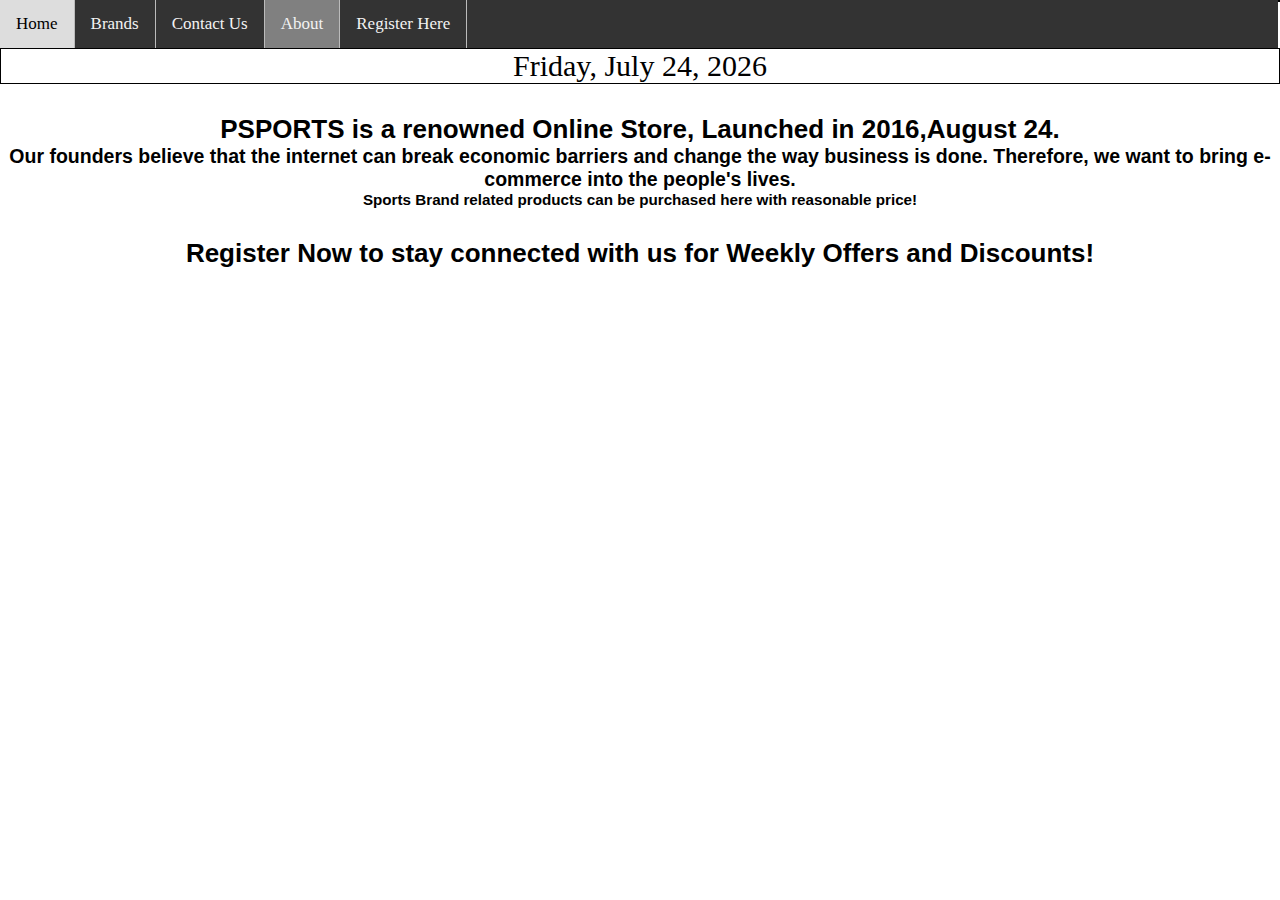
==== about.html @ 4fe72220 "project running..." ====
<HTML>
<head>
    <title> Psports </title>
	<link href="styles/site.css" type="text/css" rel="stylesheet" />
	<link rel="shortcut icon" href="images/psportslogo.png">
	<body>
	<div class="container">
    
  </div>

<div class="topnav" id="myTopnav">
  <a href="clothing.html" >Home</a>
  <a href="brands.html">Brands</a>
  <a href="contact.html">Contact Us</a>
  <a href="about.html" class="current">About</a>
  <a href="register.html">Register Here</a>

</div>


<div class="date00">
<SCRIPT LANGUAGE="JavaScript">
var now = new Date();

var days = new Array('Sunday','Monday','Tuesday','Wednesday','Thursday','Friday','Saturday');

var months = new Array('January','February','March','April','May','June','July','August','September','October','November','December');

var date = ((now.getDate()<10) ? "0" : "")+ now.getDate();

function fourdigits(number)	{
	return (number < 1000) ? number + 1900 : number;
								}
today =  days[now.getDay()] + ", " +
         months[now.getMonth()] + " " +
         date + ", " +
         (fourdigits(now.getYear())) ;

document.write(today);
</script> </div>



<h1> PSPORTS is a renowned Online Store, Launched in 2016,August 24.  </h1>
<h2> Our founders believe that the internet can break economic barriers and change the way business is done. Therefore, we want to bring e-commerce into the people's lives. </h2> 
<h3> Sports Brand related products can be purchased here with reasonable price! </h3>

<h1> Register Now to stay connected with us for Weekly Offers and Discounts! </h1>


 

</body>
<script src="scripts/date.js"> </script>
</html>
---- styles/site.css ----
.topnav {
    background-color: #333;
    overflow: hidden;
 	
}

.date00{
	font-size:30px;
	border:1px solid black;
	font-family:Orator STD;
}

.fa {
  padding: 10px;
  font-size: 30px;
  width: 30px;
  text-align: center;
  text-decoration: none;
  margin: 5px 2px;
  border-radius: 50%;
}

h1{
	padding-top:30px;
}
/*make fa-fa hover*/
.fa:hover {
    opacity: 0.7;
}

/*styles fa-fa facebook*/ 
.fa-facebook {
  background: #3B5998;
  color: white;
}

/*styles fa-fa instagram*/
.fa-instagram {
  background: #125688;
  color: white;
}

/*styles Site name given in navigation bar*/
#logo2{
	float:right;
	color:white;
	width:210px;
	font-size:40px;
	font-family:Century Gothic;
}

/*makes the footer positer fixed and styles it*/
.fix{
	text-align:center;
	font-size:20px;
	font-family:Century Gothic;
	clear:both;
}

/*makes current tab nav bar hover*/ 
li a:hover:not(.current) {
    background-color: #111;
}

.topnav a{
	border-right:1px solid #bbb;
}

.current {
    background-color:grey;
}

.h2{
	font-family:Century Gothic;
	font-size:20px;
}

.h4{
	font-size:21px;
}

h5{
	font-size:20px;
	padding-top:10px;
}

h6{
	font-size:18px;
}

.btn1{
	float:left;
	width:650px;

}


.button12 {
    background-color: black;
    border: none;
    color: white;
    padding: 10px 12px;
    text-align: center;
    text-decoration: none;
    display: inline-block;
    font-size: 16px;
    cursor: pointer;
}

.button12:hover{
	background-color:grey
}


/* Style the links inside the navigation bar */
.topnav a {
    float:left;
    display: block;
    color: #f2f2f2;
    text-align: center;
    padding: 14px 16px;
    text-decoration: none;
    font-size: 17px;
	font-family:Century Gothic;	
}



/* Change the color of links on hover */
.topnav a:hover {
    background-color: #ddd;
    color: black;
	
}

/* Add a color to the active/current link */
.topnav a.active {
    background-color: #4CAF50;
    color: white;
	
}

.container{
	border:1px solid black;
	float:right;
}

.h1{
	text-align:center;
}



* {
    margin: 0;
    padding: 0;
  	-moz-box-sizing: border-box;
		-o-box-sizing: border-box;
		-webkit-box-sizing: border-box;
		box-sizing: border-box;
	}

	body {
		width: 100%;
		height: 100%;
		font-family: "helvetica neue", helvetica, arial, sans-serif;
		font-size: 13px;
		text-align: center;
		b
	}

	ul{
		margin: 30px auto;
		text-align: center;
		padding:150px;
	}

	li{
		list-style: none;
		position: relative;
		display: inline-block;
		width: 100px;
		height: 100px;
	}
	
	

	@-moz-keyframes rotate {
		0% {transform: rotate(0deg);}
		100% {transform: rotate(-360deg);}
	}

	@-webkit-keyframes rotate {
		0% {transform: rotate(0deg);}
		100% {transform: rotate(-360deg);}
	}

	@-o-keyframes rotate {
		0% {transform: rotate(0deg);}
		100% {transform: rotate(-360deg);}
	}

	@keyframes rotate {
		0% {transform: rotate(0deg);}
		100% {transform: rotate(-360deg);}
	}

	/*styles the round button on brand page*/
	.round {
		display: block;
		position: absolute;
		left: 0;
		top: 0;
		width: 100%;
		height: 100%;
		padding-top: 30px;		
		text-decoration: none;		
		text-align: center;
		font-size: 25px;		
		text-shadow: 0 1px 0 rgba(255,255,255,.7);
		letter-spacing: -.065em;
		font-family: "Hammersmith One", sans-serif;		
		-webkit-transition: all .25s ease-in-out;
		-o-transition: all .25s ease-in-out;
		-moz-transition: all .25s ease-in-out;
		transition: all .25s ease-in-out;
		box-shadow: 2px 2px 7px rgba(0,0,0,.2);
		border-radius: 300px;
		z-index: 1;
		border-width: 4px;
		border-style: solid;
		
	}

	/*makes the round button hover on brand page*/
	.round:hover {
		width: 130%;
		height: 130%;
		left: -15%;
		top: -15%;
		font-size: 33px;
		padding-top: 38px;
		-webkit-box-shadow: 5px 5px 10px rgba(0,0,0,.3);
		-o-box-shadow: 5px 5px 10px rgba(0,0,0,.3);
		-moz-box-shadow: 5px 5px 10px rgba(0,0,0,.3);
		box-shadow: 5px 5px 10px rgba(0,0,0,.3);
		z-index: 2;
		border-size: 10px;
		-webkit-transform: rotate(-360deg);
		-moz-transform: rotate(-360deg);
		-o-transform: rotate(-360deg);
		transform: rotate(-360deg);
	}
	
/*styles button a*/
	a.red {
		background-color: rgba(239,57,50,1);
		color: rgba(133,32,28,1);
		border-color: rgba(133,32,28,.2);
		
	}

	/*makes red round button hover*/
	a.red:hover {
		color: rgba(239,57,50,1);
	}

	/*styles green round button*/
	a.green {
		background-color: rgba(1,151,171,1);
		color: rgba(0,63,71,1);
		border-color: rgba(0,63,71,.2);
	}

	/*makes green round button hover*/
	a.green:hover {
		color: rgba(1,151,171,1);
	}

	/*styles yellow round button*/
	a.yellow {
		background-color: rgba(252,227,1,1);
		color: rgba(153,38,0,1);
		border-color: rgba(153,38,0,.2);
	}

	/*makes yellow round button hover*/
	a.yellow:hover {
		color: rgba(252,227,1,1);
	}

	.round span.round {
		display: block;
		opacity: 0;
		-webkit-transition: all .5s ease-in-out;
		-moz-transition: all .5s ease-in-out;
		-o-transition: all .5s ease-in-out;
		transition: all .5s ease-in-out;
		font-size: 1px;
		border: none;
		padding: 40% 20% 0 20%;
		color: #fff;
	}

	.round span:hover {
		opacity: .85;
		font-size: 16px;
		-webkit-text-shadow: 0 1px 1px rgba(0,0,0,.5);
		-moz-text-shadow: 0 1px 1px rgba(0,0,0,.5);
		-o-text-shadow: 0 1px 1px rgba(0,0,0,.5);
		text-shadow: 0 1px 1px rgba(0,0,0,.5);	
	}

	.green span {
		background: rgba(0,63,71,.7);		
	}

	.red span {
		background: rgba(133,32,28,.7);		
	}

	.yellow span {
		background: rgba(161,145,0,.7);	
	}
	
	.round green{
		padding:800px;
	}
	
	a.grey {
		background-color: grey;
		color: rgba(133,32,28,1);
		border-color: rgba(133,32,28,.2);	
	}

	a.grey:hover {
		color: grey;
	}
	
	a.white {
		background-color: white;
		color: rgba(133,32,28,1);
		border-color: rgba(133,32,28,.2);	
	}

	a.grey:hover {
		color: white;
	}
	
	
	
	div#main{
width:1200px;
margin:0 auto;
font-family:'Ubuntu',sans-serif
}
div#form_sample{
text-align:center;
border:1px solid #ccc;
width:600px;
padding:0 40px 15px;
margin-top:20px;
box-shadow:0 0 15px;
border-radius:6px;
float:left;
}
#main h1{
margin-top:40px
}
hr{
margin-top:-5px
}
label{
float:left;
font-size:16px
}
input[type="text"],input[type="email"]{
width:100%;
margin-top:10px;
height:45px;
margin-bottom:25px;
padding:10px;
border:3px solid #2BC1F2
}
textarea{
width:100%;
border:3px solid #2BC1F2;
padding:10px;
margin-bottom:25px;
margin-top:10px;
height:100px;
resize:none
}
input[type="submit"]{
width:100%;
padding:10px 45px;
background-color:#2BC1F2;
border:none;
color:#fff;
font-size:18px;
font-weight:700;
cursor:pointer;
font-family:'Ubuntu',sans-serif
}
div#fugo{
float:right
}

#button0 {
  text-align: center;
}

.btn {
  border-radius: 5px;
  padding: 4px 8px;
  font-size: 16px;
  text-decoration: none;
  margin: 20px;
  color: #fff;
  position: relative;
  display: inline-block;
}

.btn:active {
  transform: translate(0px, 5px);
  -webkit-transform: translate(0px, 5px);
  box-shadow: 0px 1px 0px 0px;
}

.blue {
  background-color: #55acee;
  box-shadow: 0px 5px 0px 0px #3C93D5;
}

.blue:hover {
  background-color: #6FC6FF;
}

.green {
  background-color: #2ecc71;
  box-shadow: 0px 5px 0px 0px green;
}

.green:hover {
  background-color: white;
}

.h3{
	font-size:20px;
	border:2px solid black;
}
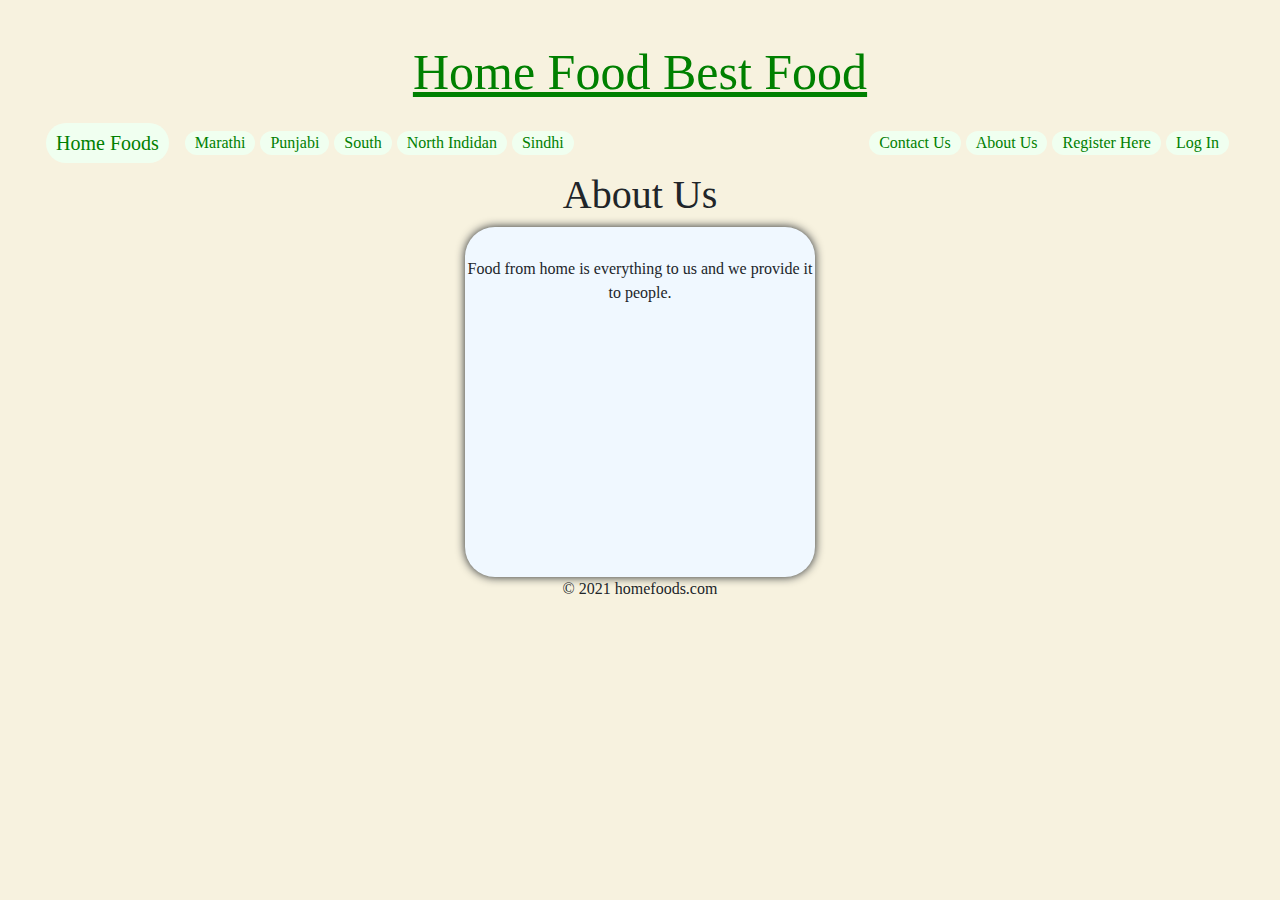
==== commit 5745ecf8: "contact us ABout u added" ====
--- a/about.html
+++ b/about.html
@@ -1,3 +1,67 @@
+<html>
+
+<head>
+    <title> Home Foods Marathi</title>
+    <link rel="stylesheet" type="" href="./assests/bootstrap.min.css">
+    <link rel="stylesheet" type="" href="./assests/font-awesome.min.css">
+    <script src="./assests/jquery-3.6.0.min.js"></script>
+    <script src="./assests/bootstrap.min.js"></script>
+    <link rel="stylesheet" type="" href="style/styles.css">
+    <link rel="shortcut icon" href="image/lunch-box.png">
+    <script>var $;</script>
+    <script src="scripts/load-images.js"></script>
+</head>
+
+<body class="w-1280">
+    <div class="container">
+        <a class="navbar-brand proj-title" href="#">Home Food Best Food</a>
+    </div>
+    <nav class="navbar navbar-default navbar-fixed-top" role="navigation">
+        <a class="navbar-brand back-drop" href="index.html">Home Foods</a>
+        <ul class="nav navbar-nav">
+            <li class="back-drop">
+                <a href="marathi.html">Marathi</a>
+            </li>
+            <li class="back-drop">
+                <a href="punjabi.html">Punjabi</a>
+            </li>
+            <li class="back-drop">
+                <a href="south.html">South</a>
+            </li>
+            <li class="back-drop">
+                <a href="north.html">North Indidan</a>
+            </li>
+            <li class="back-drop">
+                <a href="sindhi.html">Sindhi</a>
+            </li>
+            <!-- <li class="back-drop"><a href="brands.html">Categories</a></li> -->
+        </ul>
+        <ul class="nav navbar-nav" style="margin-right: 0%; float: right;">
+            <li class="back-drop"><a href="contact.html">Contact Us</a></li>
+            <li class="back-drop"><a href="about.html">About Us</a></li>
+            <li class="back-drop"><a href="register.html">Register Here</a></li>
+            <li class="back-drop"><a href="login.html">Log In</a></li>
+        </ul>
+    </nav>
+    <!--  -->
+
+    <h1>About Us </h1>
+    <div class="contact-about-us">
+      <p style="padding-top: 30px">
+        Food from home is everything to us and we provide it to people.
+      </p>
+    </div>
+
+    <!--  -->
+    <div class="fix">
+        <footer>
+            <p>&copy; 2021 homefoods.com </p>
+        </footer>
+    </div>
+</body>
+
+</html>
+<!-- 
 <HTML>
 <head>
     <title> Psports </title>
@@ -52,4 +116,4 @@
 
 </body>
 <script src="scripts/date.js"> </script>
-</html>+</html> -->--- a/style/styles.css
+++ b/style/styles.css
@@ -0,0 +1,121 @@
+body {
+    font-family: cursive;
+    padding: 30px;
+    /* width: 1500px; */
+    text-align: center;
+    background-color: #f7f2df;
+}
+.proj-title {
+    margin: auto;
+    font-size: 50px;
+    text-decoration: underline;
+}
+
+.navbar {
+    background-color: #f7f2df;
+}
+
+.navbar-nav {
+    margin-right: auto;
+    display: flex;
+    flex-direction: row;
+}
+
+.navbar-nav a {
+    color: green;
+}
+
+.navbar-brand {
+    color: green;
+}
+
+.navbar-nav li {
+    margin-right: 5px;
+}
+
+.back-drop {
+    padding-right: 10px;
+    padding-left: 10px;
+    background-color: honeydew;
+    border-radius: 50px;
+}
+
+.t-c {
+    text-align: center;
+}
+
+.w-1280 {
+    width: 1280px;
+}
+
+.ro-b {
+    border-radius: 30px;
+}
+
+.food-list {
+    display: inline-block;
+    width: 40%;
+}
+
+.food-item-con {
+    margin: 30px;
+    /* display: flex;
+    flex-direction: row; */
+}
+.food-image-con {
+    border-radius: 10px;
+    display: inline-block;
+    box-shadow: 0 4px 8px 0 rgba(0, 0, 0, 0.2), 0 6px 20px 0 rgba(0, 0, 0, 0.19);
+    height: 300px;
+    width: 300px;
+    overflow: hidden;
+}
+.food-image {
+    border-radius: 10px;
+    object-fit: fill;
+    height: 300px;
+    width: 300px;
+}
+.food-details {
+    margin-left: 30px;
+    display: flex;
+    flex-direction: column;
+}
+.food-name {
+}
+.food-price {
+}
+.food-price .order-now {
+}
+.food-price .price {
+}
+
+.progress {
+    margin-bottom: 5px;
+    border-radius: 50px;
+}
+.progress-bar {
+    background-color: greenyellow;
+    text-align: left;
+    justify-content: normal;
+    border-radius: 50px;
+}
+.rating-desc .col-md-3 {
+    padding-right: 0px;
+}
+.sr-only {
+    color: indianred;
+    font-size: 13px;
+    margin-left: 10px;
+    overflow: visible;
+    clip: auto;
+}
+
+.contact-about-us {
+    background-color: aliceblue;
+    margin: auto;
+    width: 350px;
+    height: 350px;
+    border-radius: 30px;
+    box-shadow: 0 0 10px;
+  }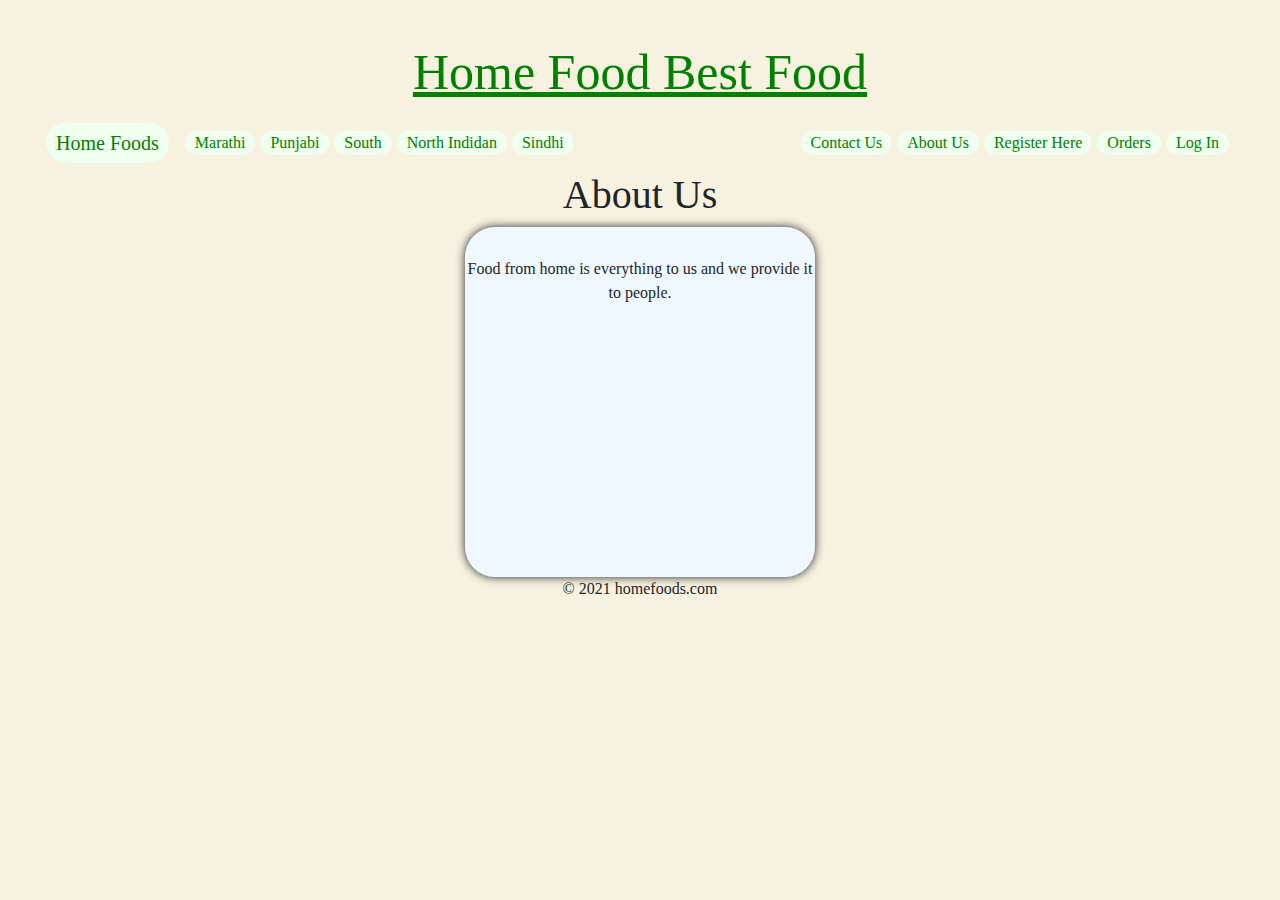
==== commit fc34b375: "all working" ====
--- a/about.html
+++ b/about.html
@@ -40,7 +40,8 @@
             <li class="back-drop"><a href="contact.html">Contact Us</a></li>
             <li class="back-drop"><a href="about.html">About Us</a></li>
             <li class="back-drop"><a href="register.html">Register Here</a></li>
-            <li class="back-drop"><a href="login.html">Log In</a></li>
+            <li class="back-drop"><a href="orders.html">Orders</a></li>
+            <li class="back-drop" class="login-btn"><a href="login.html">Log In</a></li>
         </ul>
     </nav>
     <!--  -->
--- a/style/styles.css
+++ b/style/styles.css
@@ -118,4 +118,63 @@
     height: 350px;
     border-radius: 30px;
     box-shadow: 0 0 10px;
-  }+}
+
+.login-form {
+    margin: auto;
+    background-color: azure;
+    border-radius: 10px;
+    padding: 10px;
+}
+
+.t-l {
+    text-align: left;
+}
+.c-p {
+    cursor: pointer;
+}
+
+/* orders */
+
+.order-list {
+    /* display: flex; */
+    /* flex-direction: row;
+    flex-wrap: wrap; */
+    width: 100%;
+    background-color: lavender;
+}
+
+.order-item-con {
+    display: flex;
+    flex-direction: row;
+    margin: 30px;
+    padding: 20px;
+    justify-content: center;
+}
+.order-image-con {
+    border-radius: 3px;
+    /* display: inline-block; */
+    box-shadow: 0 4px 8px 0 rgba(0, 0, 0, 0.2), 0 6px 20px 0 rgba(0, 0, 0, 0.19);
+    height: 100px;
+    width: 100px;
+    overflow: hidden;
+}
+.order-image {
+    border-radius: 3px;
+    object-fit: fill;
+    height: 100px;
+    width: 100px;
+}
+.order-details {
+    margin-left: 30px;
+    /* display: inline-block; */
+    /* flex-direction: column; */
+}
+.food-name {
+}
+.food-price {
+}
+.food-price .order-now {
+}
+.food-price .price {
+}
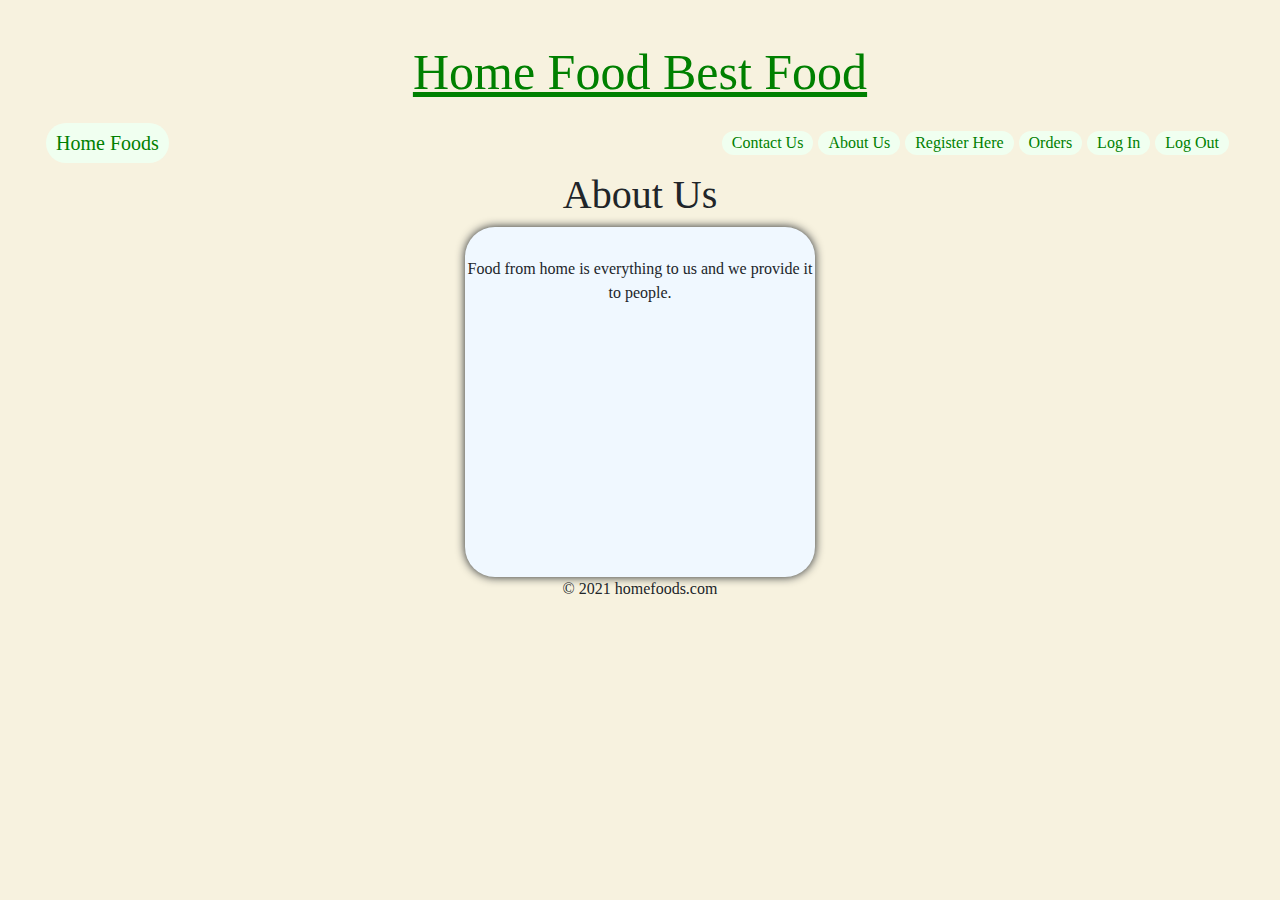
==== commit bfd21e3c: "logout and orders working" ====
--- a/about.html
+++ b/about.html
@@ -9,7 +9,9 @@
     <link rel="stylesheet" type="" href="style/styles.css">
     <link rel="shortcut icon" href="image/lunch-box.png">
     <script>var $;</script>
-    <script src="scripts/load-images.js"></script>
+    <!-- <script src="scripts/orders.js"></script> -->
+	<script src="scripts/login.js"></script>
+    <!-- <script src="scripts/load-images.js"></script> -->
 </head>
 
 <body class="w-1280">
@@ -19,7 +21,7 @@
     <nav class="navbar navbar-default navbar-fixed-top" role="navigation">
         <a class="navbar-brand back-drop" href="index.html">Home Foods</a>
         <ul class="nav navbar-nav">
-            <li class="back-drop">
+            <!-- <li class="back-drop">
                 <a href="marathi.html">Marathi</a>
             </li>
             <li class="back-drop">
@@ -29,11 +31,11 @@
                 <a href="south.html">South</a>
             </li>
             <li class="back-drop">
-                <a href="north.html">North Indidan</a>
+                <a href="north.html">North Indian</a>
             </li>
             <li class="back-drop">
                 <a href="sindhi.html">Sindhi</a>
-            </li>
+            </li> -->
             <!-- <li class="back-drop"><a href="brands.html">Categories</a></li> -->
         </ul>
         <ul class="nav navbar-nav" style="margin-right: 0%; float: right;">
@@ -42,15 +44,16 @@
             <li class="back-drop"><a href="register.html">Register Here</a></li>
             <li class="back-drop"><a href="orders.html">Orders</a></li>
             <li class="back-drop" class="login-btn"><a href="login.html">Log In</a></li>
+			<li class="back-drop" class="login-btn" onclick="logout()"><a href="login.html">Log Out</a></li>
         </ul>
     </nav>
     <!--  -->
 
     <h1>About Us </h1>
     <div class="contact-about-us">
-      <p style="padding-top: 30px">
-        Food from home is everything to us and we provide it to people.
-      </p>
+        <p style="padding-top: 30px">
+            Food from home is everything to us and we provide it to people.
+        </p>
     </div>
 
     <!--  -->
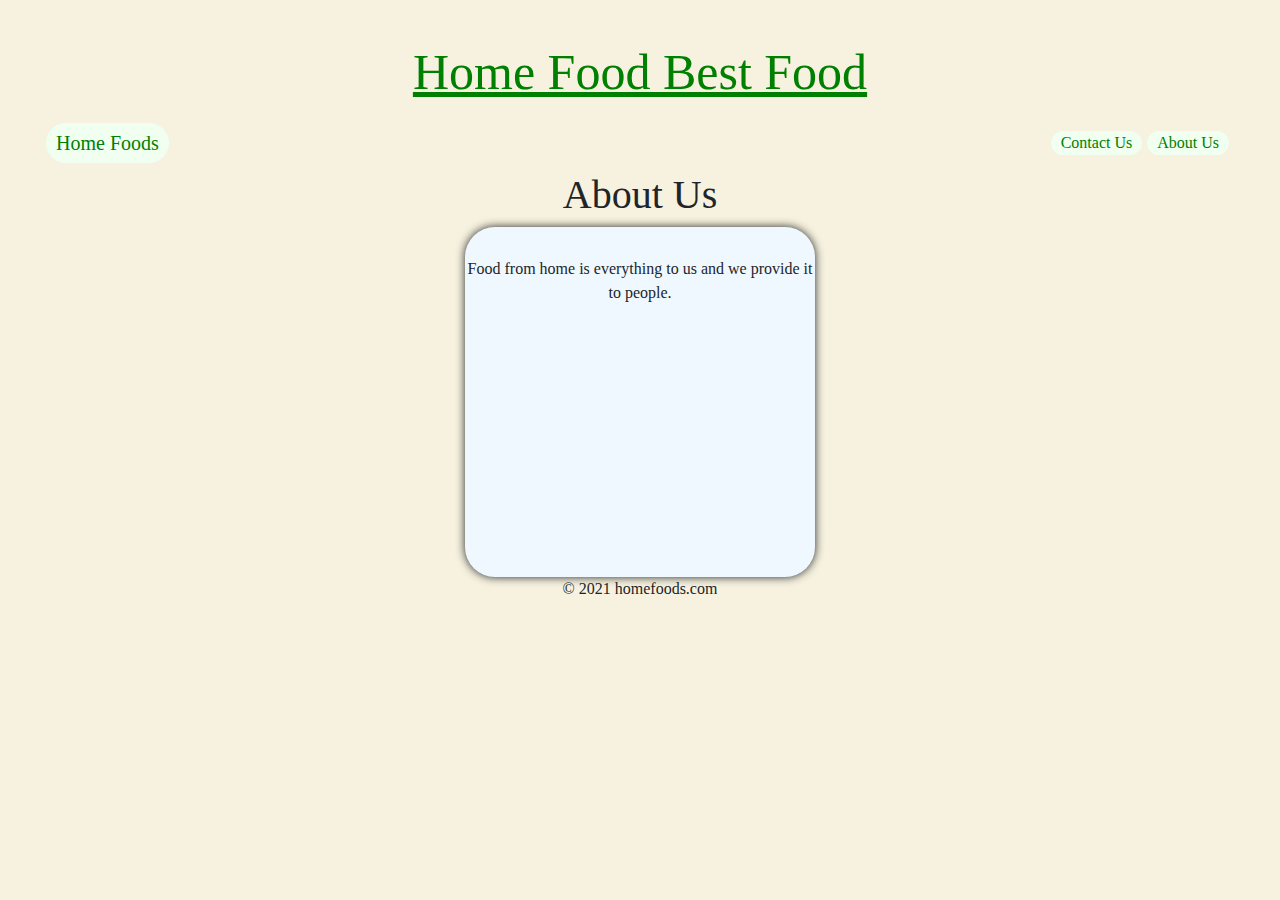
==== commit 44956f6c: "feedback and load orders at thanks working" ====
--- a/about.html
+++ b/about.html
@@ -9,9 +9,6 @@
     <link rel="stylesheet" type="" href="style/styles.css">
     <link rel="shortcut icon" href="image/lunch-box.png">
     <script>var $;</script>
-    <!-- <script src="scripts/orders.js"></script> -->
-	<script src="scripts/login.js"></script>
-    <!-- <script src="scripts/load-images.js"></script> -->
 </head>
 
 <body class="w-1280">
@@ -20,31 +17,9 @@
     </div>
     <nav class="navbar navbar-default navbar-fixed-top" role="navigation">
         <a class="navbar-brand back-drop" href="index.html">Home Foods</a>
-        <ul class="nav navbar-nav">
-            <!-- <li class="back-drop">
-                <a href="marathi.html">Marathi</a>
-            </li>
-            <li class="back-drop">
-                <a href="punjabi.html">Punjabi</a>
-            </li>
-            <li class="back-drop">
-                <a href="south.html">South</a>
-            </li>
-            <li class="back-drop">
-                <a href="north.html">North Indian</a>
-            </li>
-            <li class="back-drop">
-                <a href="sindhi.html">Sindhi</a>
-            </li> -->
-            <!-- <li class="back-drop"><a href="brands.html">Categories</a></li> -->
-        </ul>
         <ul class="nav navbar-nav" style="margin-right: 0%; float: right;">
             <li class="back-drop"><a href="contact.html">Contact Us</a></li>
             <li class="back-drop"><a href="about.html">About Us</a></li>
-            <li class="back-drop"><a href="register.html">Register Here</a></li>
-            <li class="back-drop"><a href="orders.html">Orders</a></li>
-            <li class="back-drop" class="login-btn"><a href="login.html">Log In</a></li>
-			<li class="back-drop" class="login-btn" onclick="logout()"><a href="login.html">Log Out</a></li>
         </ul>
     </nav>
     <!--  -->
--- a/style/styles.css
+++ b/style/styles.css
@@ -178,3 +178,10 @@
 }
 .food-price .price {
 }
+
+.hide {
+    display: none;
+ }
+ .show {
+     display: inline;
+ }